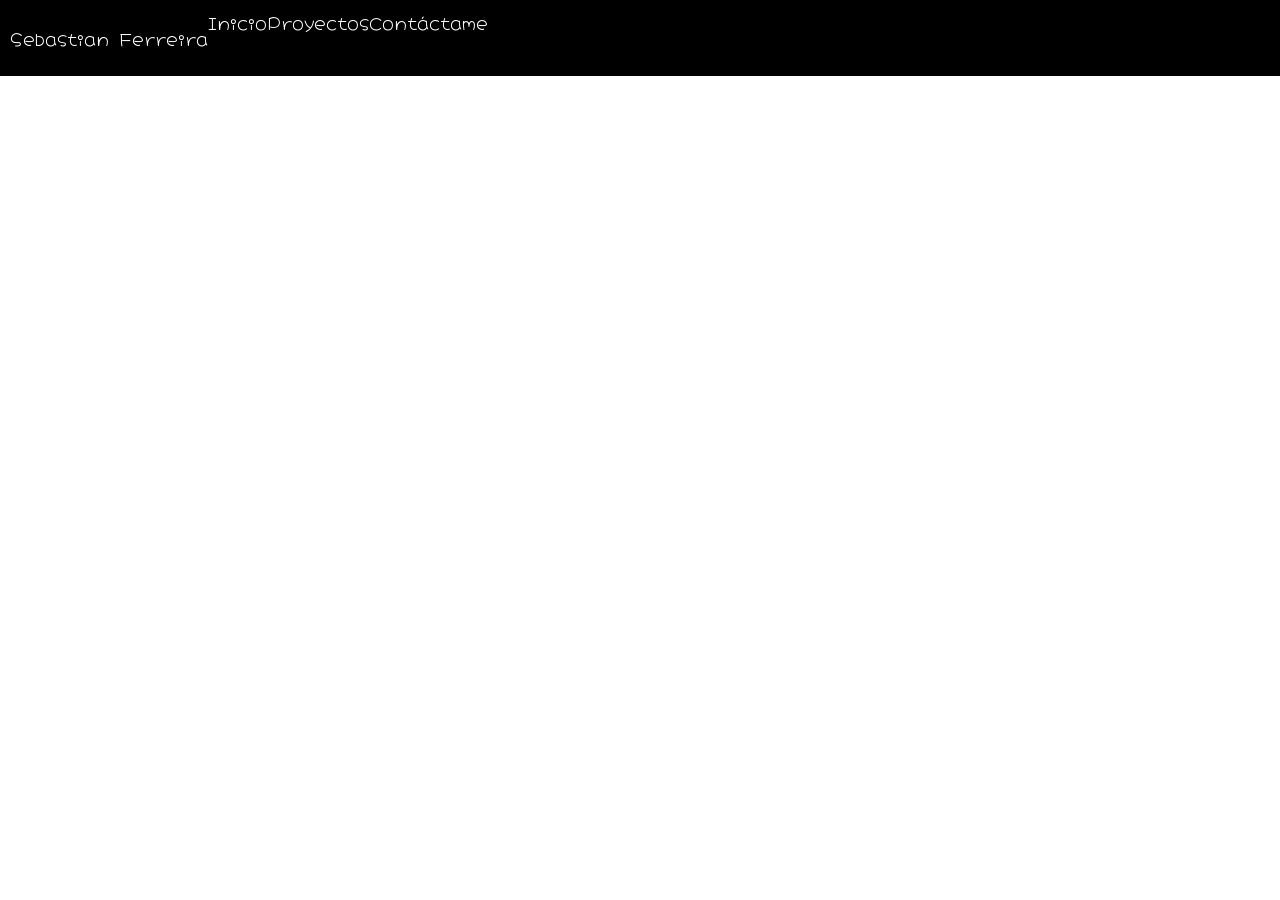
==== index.html @ 611c1c92 "feat: html and css files added to repository" ====
<!DOCTYPE html>
<html lang="es">
<head>
    <meta charset="UTF-8">
    <meta name="viewport" content="width=device-width, initial-scale=1.0">
    <link rel="preconnect" href="https://fonts.googleapis.com">
    <link rel="preconnect" href="https://fonts.gstatic.com" crossorigin>
    <link href="https://fonts.googleapis.com/css2?family=Hachi+Maru+Pop&display=swap" rel="stylesheet">
    <link rel="stylesheet" href="css/index.css">
    <title>Inicio</title>
</head>
<body>
    <nav>
        <div class="nav-container">
            <div class="nav-child">
                <p class="nav-logo">Sebastian Ferreira</p>
            </div>
            <!-- <div class="nav-child2"> -->
                <a href="" class="nav-links">Inicio</a>
                <a href="" class="nav-links">Proyectos</a>
                <a href="" class="nav-links">Contáctame</a>
            <!-- </div> -->
        </div>
    </nav>
</body>
</html>
---- css/index.css ----
.nav-container{
    background-color: black;
    margin: -8px;
    padding: 10px;
    display: flex;
}

.nav-links{
    text-decoration: none;
    color: white;
    margin: 10pxpx;
    font-family: "Hachi Maru Pop", cursive;
    font-weight: 400;
    font-style: normal; 
    
}

.nav-links:hover{
    color: gray;
}

.nav-logo{
    color: white;
    display: inline-flex;
    font-family: "Hachi Maru Pop", cursive;
    font-weight: 400;
    font-style: normal;
}
/* 
.nav-child{
    
}

.nav-child2{
    display: flexbox;
} */
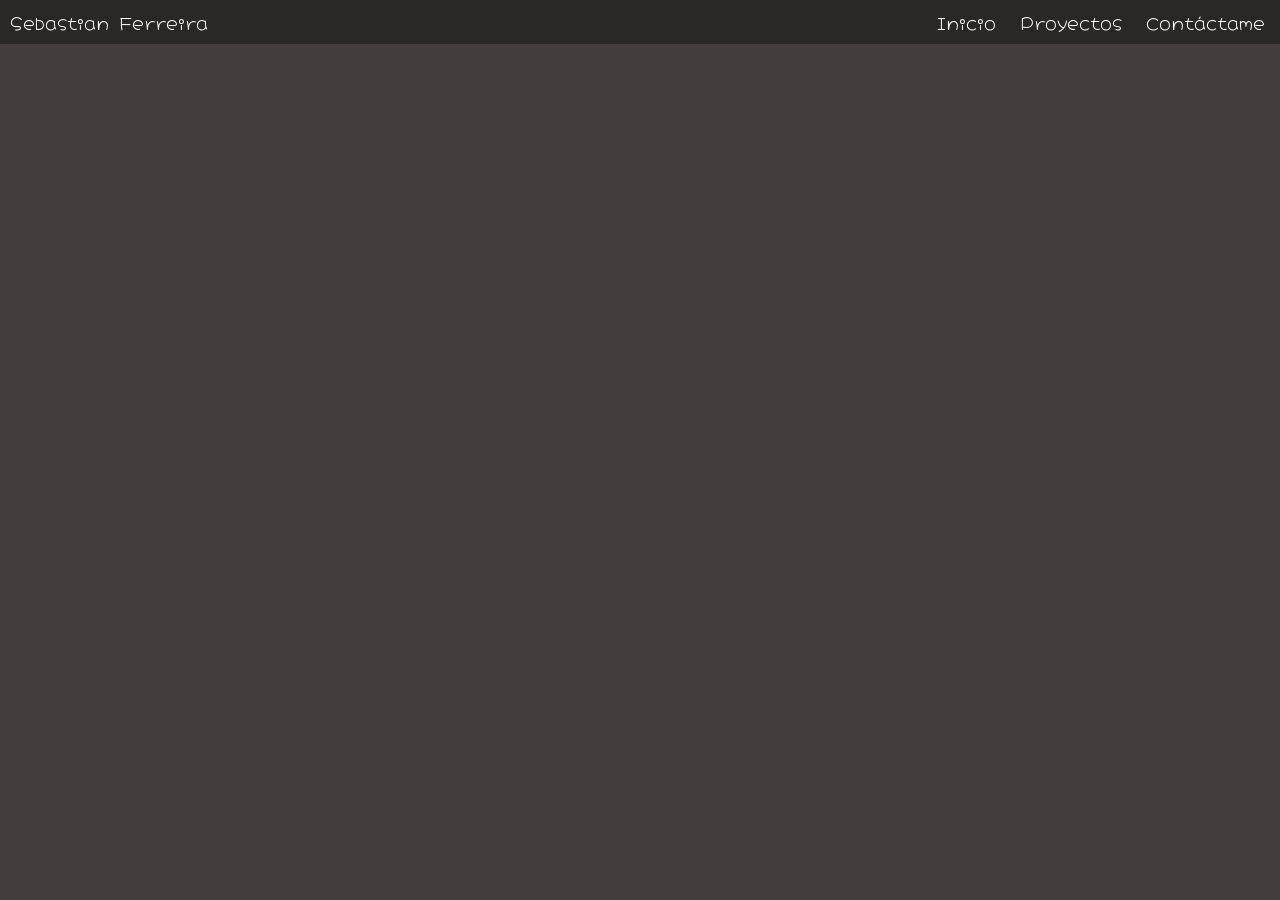
==== commit b53b0430: "fix: navbar content correctly adjusted" ====
--- a/index.html
+++ b/index.html
@@ -1,26 +1,29 @@
-<!DOCTYPE html>
+<!doctype html>
 <html lang="es">
-<head>
-    <meta charset="UTF-8">
-    <meta name="viewport" content="width=device-width, initial-scale=1.0">
-    <link rel="preconnect" href="https://fonts.googleapis.com">
-    <link rel="preconnect" href="https://fonts.gstatic.com" crossorigin>
-    <link href="https://fonts.googleapis.com/css2?family=Hachi+Maru+Pop&display=swap" rel="stylesheet">
-    <link rel="stylesheet" href="css/index.css">
+  <head>
+    <meta charset="UTF-8" />
+    <meta name="viewport" content="width=device-width, initial-scale=1.0" />
+    <link rel="preconnect" href="https://fonts.googleapis.com" />
+    <link rel="preconnect" href="https://fonts.gstatic.com" crossorigin />
+    <link
+      href="https://fonts.googleapis.com/css2?family=Hachi+Maru+Pop&display=swap"
+      rel="stylesheet"
+    />
+    <link rel="stylesheet" href="css/index.css" />
     <title>Inicio</title>
-</head>
-<body>
+  </head>
+  <body>
     <nav>
-        <div class="nav-container">
-            <div class="nav-child">
-                <p class="nav-logo">Sebastian Ferreira</p>
-            </div>
-            <!-- <div class="nav-child2"> -->
-                <a href="" class="nav-links">Inicio</a>
-                <a href="" class="nav-links">Proyectos</a>
-                <a href="" class="nav-links">Contáctame</a>
-            <!-- </div> -->
+      <div class="nav-container">
+        <div class="nav-child">
+          <p class="nav-logo">Sebastian Ferreira</p>
         </div>
+        <div class="nav-child2">
+          <a href="" class="nav-links">Inicio</a>
+          <a href="" class="nav-links">Proyectos</a>
+          <a href="" class="nav-links">Contáctame</a>
+        </div>
+      </div>
     </nav>
-</body>
-</html>+  </body>
+</html>
--- a/css/index.css
+++ b/css/index.css
@@ -1,8 +1,9 @@
 .nav-container{
-    background-color: black;
+    background-color: rgb(42, 39, 39);
     margin: -8px;
     padding: 10px;
     display: flex;
+    justify-content: space-between;
 }
 
 .nav-links{
@@ -12,7 +13,7 @@
     font-family: "Hachi Maru Pop", cursive;
     font-weight: 400;
     font-style: normal; 
-    
+    margin: auto 5px auto 15px;
 }
 
 .nav-links:hover{
@@ -25,12 +26,16 @@
     font-family: "Hachi Maru Pop", cursive;
     font-weight: 400;
     font-style: normal;
+    display: inline;
 }
-/* 
-.nav-child{
-    
-}
+
+/* .nav-child{
+} */
 
 .nav-child2{
     display: flexbox;
-} */+}
+
+body{
+    background-color: rgb(67, 61, 61);
+}
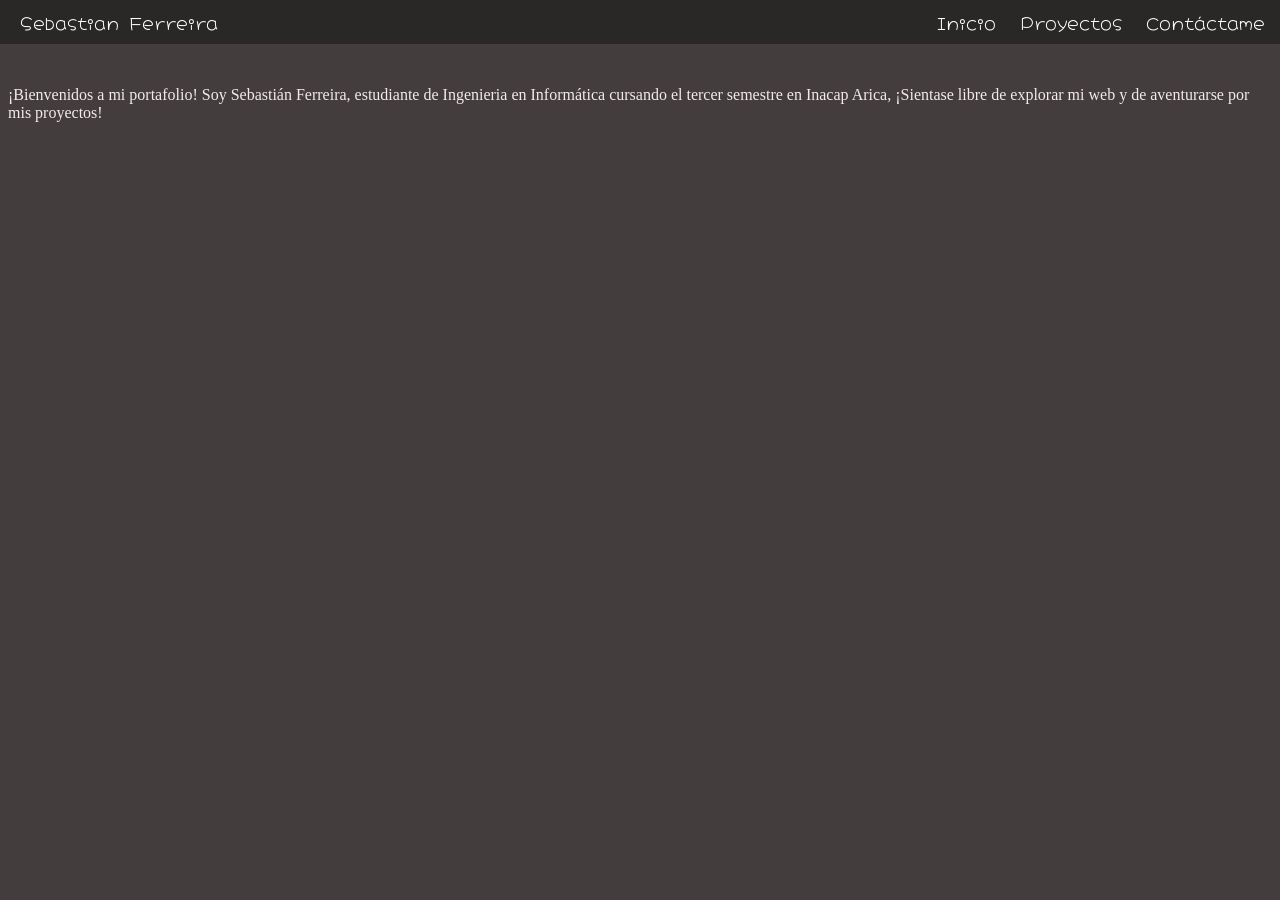
==== commit 8315528f: "feat: added new text in Inicio and Proyectos" ====
--- a/index.html
+++ b/index.html
@@ -19,11 +19,12 @@
           <p class="nav-logo">Sebastian Ferreira</p>
         </div>
         <div class="nav-child2">
-          <a href="" class="nav-links">Inicio</a>
-          <a href="" class="nav-links">Proyectos</a>
-          <a href="" class="nav-links">Contáctame</a>
+          <a href="index.html" class="nav-links">Inicio</a>
+          <a href="pages/proyectos.html" class="nav-links">Proyectos</a>
+          <a href="pages/contactame.html" class="nav-links">Contáctame</a>
         </div>
       </div>
     </nav>
+    <p class="resumen">¡Bienvenidos a mi portafolio! Soy Sebastián Ferreira, estudiante de Ingenieria en Informática cursando el tercer semestre en Inacap Arica, ¡Sientase libre de explorar mi web y de aventurarse por mis proyectos!</p>
   </body>
 </html>
--- a/css/index.css
+++ b/css/index.css
@@ -27,6 +27,7 @@
     font-weight: 400;
     font-style: normal;
     display: inline;
+    margin-left: 10px;
 }
 
 /* .nav-child{
@@ -38,4 +39,10 @@
 
 body{
     background-color: rgb(67, 61, 61);
+}
+
+.resumen{
+    color: rgb(243, 235, 235);
+    margin: 0 auto;
+    margin-top: 50px;
 }
